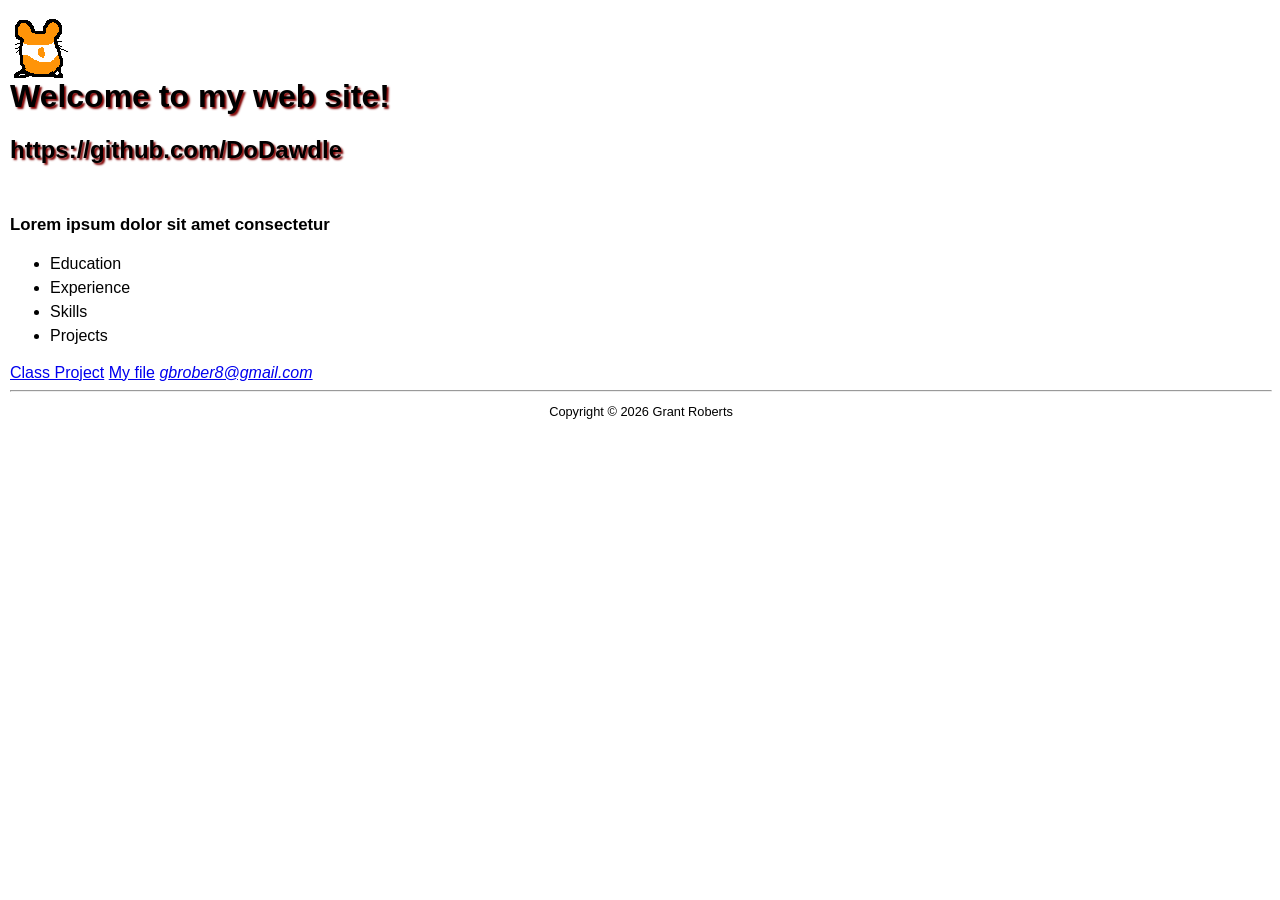
==== index.html @ 87952667 "yea" ====
<!DOCTYPE html>
<html>
<head>
   
    <title>My Website</title>
    <link rel="stylesheet" href="styles/main.css">
</head>

<body>

<header>
    <img src="ezgif-4-bbcc944a0b69.gif" alt="my picture">
    
</header>

<main>

    <h1 class="shadow">Welcome to my web site!</h1>

    <h2 class="shadow">https://github.com/DoDawdle</h2>

    <h3> Lorem ipsum dolor sit amet consectetur</h3>

    <nav>
    <ul id="list">
        <li>Education</li>
        <li>Experience</li>
        <li>Skills</li>
        <li>Projects</li>
    </ul>
</nav>
    <a href="#">Class Project</a>
<a href="files/file.pdf">My file</a>
    <a href="mailto:gbrober8@gmail.com">
    <em>gbrober8@gmail.com</em>
</a>
    <br>
<hr>


</main>
<footer>
    <p class="copyright">Copyright © 2026 Grant Roberts</p>
</footer>
</body>
</html>
---- styles/main.css ----
body {
    font-family: Arial, Helvetica, sans-serif;
    font-size: 100%;
    margin-left: 10px;
}
a:focus,
a:hover {
    font-style: italic;
    color: orangered;
}
header h1 {
    font-size: 175%;
    color: maroon;
    text-indent: 30px;
}

header h2 {
    font-size: 130%;
    color: #800000;
    text-indent: 30px;
}
header img {
    float: left;
}
.shadow {
    text-shadow: 2px 2px 2px rgb(128, 0, 0);
}
main {
    clear: left;
}
main h3 {
    margin-top: 3em;
    font-size: 105%;
}
#list {
    line-height: 1.5em;
}
footer p.copyright {
    text-align: center;
    font-size: 80%;
}
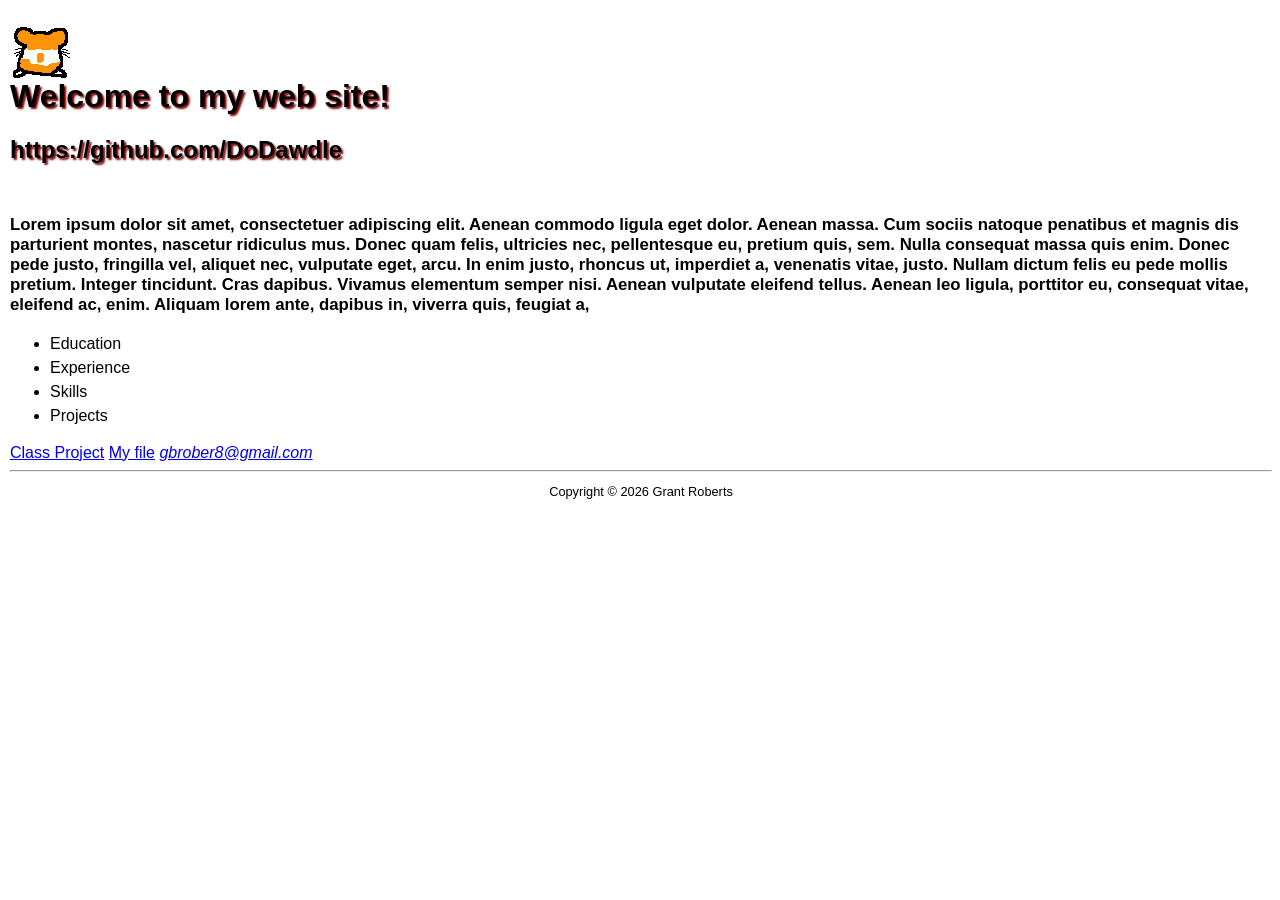
==== commit f08c4024: "yea" ====
--- a/index.html
+++ b/index.html
@@ -19,7 +19,12 @@
 
     <h2 class="shadow">https://github.com/DoDawdle</h2>
 
-    <h3> Lorem ipsum dolor sit amet consectetur</h3>
+    <h3> Lorem ipsum dolor sit amet, consectetuer adipiscing elit.
+         Aenean commodo ligula eget dolor. Aenean massa. Cum sociis natoque penatibus et magnis dis parturient montes, 
+         nascetur ridiculus mus. Donec quam felis, ultricies nec, pellentesque eu, pretium quis, sem. Nulla consequat massa quis enim.
+          Donec pede justo, fringilla vel, aliquet nec, vulputate eget, arcu. In enim justo, rhoncus ut, imperdiet a, venenatis vitae, justo. 
+          Nullam dictum felis eu pede mollis pretium. Integer tincidunt. Cras dapibus. Vivamus elementum semper nisi. Aenean vulputate eleifend tellus.
+           Aenean leo ligula, porttitor eu, consequat vitae, eleifend ac, enim. Aliquam lorem ante, dapibus in, viverra quis, feugiat a,</h3>
 
     <nav>
     <ul id="list">
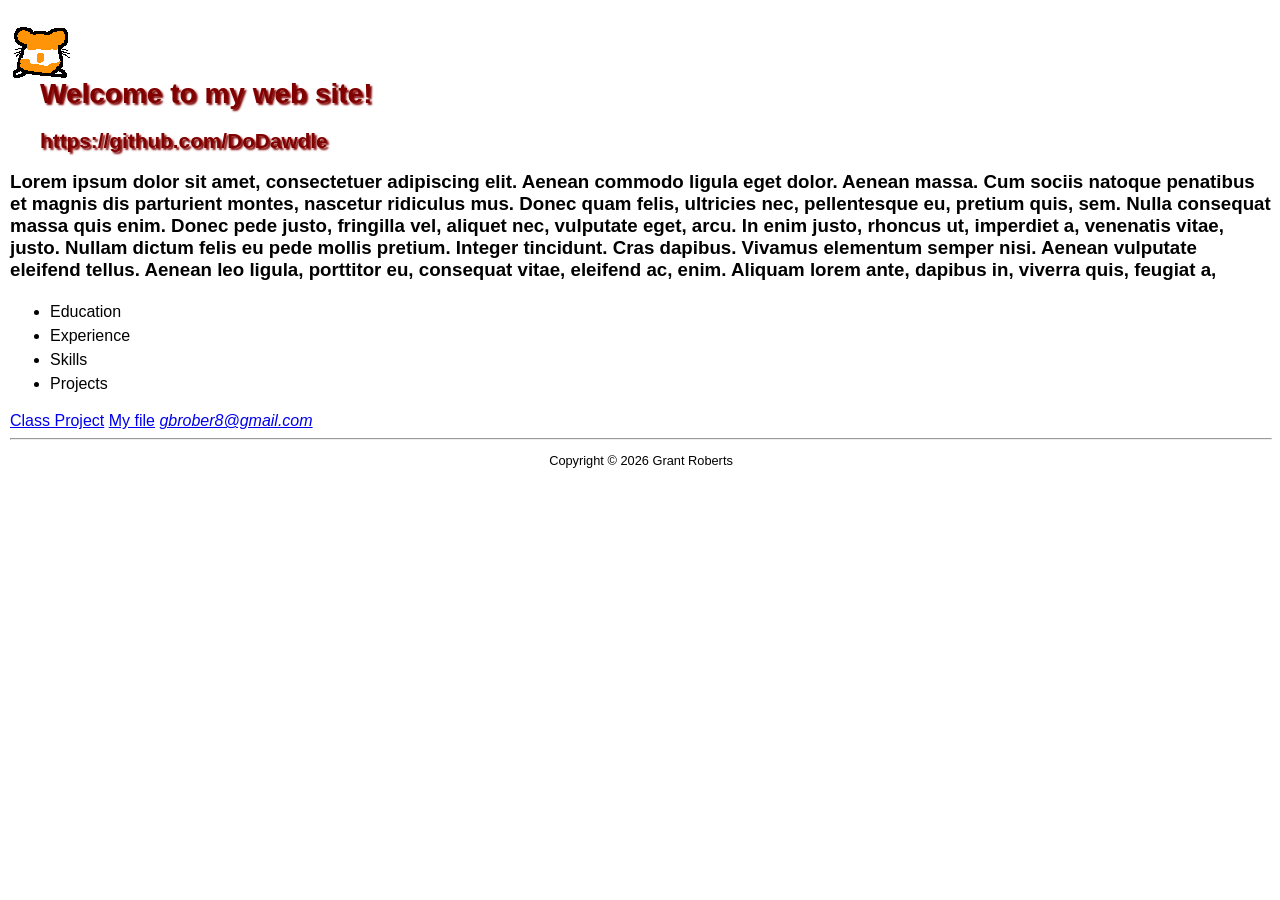
==== commit 819ccdd0: "f" ====
--- a/index.html
+++ b/index.html
@@ -11,14 +11,14 @@
 <header>
     <img src="ezgif-4-bbcc944a0b69.gif" alt="my picture">
     
-</header>
+
 
 <main>
 
     <h1 class="shadow">Welcome to my web site!</h1>
 
     <h2 class="shadow">https://github.com/DoDawdle</h2>
-
+</header>
     <h3> Lorem ipsum dolor sit amet, consectetuer adipiscing elit.
          Aenean commodo ligula eget dolor. Aenean massa. Cum sociis natoque penatibus et magnis dis parturient montes, 
          nascetur ridiculus mus. Donec quam felis, ultricies nec, pellentesque eu, pretium quis, sem. Nulla consequat massa quis enim.
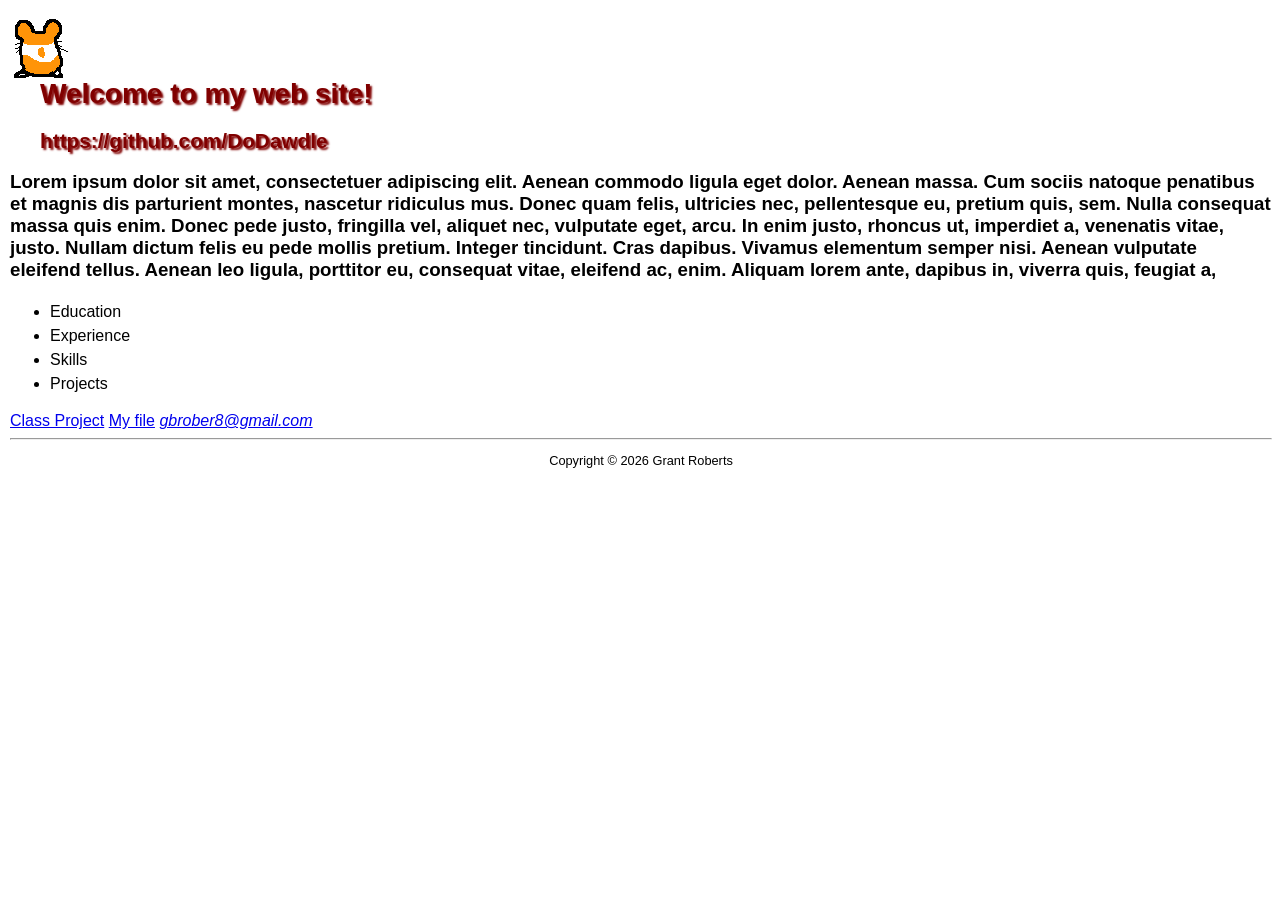
==== commit 6e718945: "f" ====
--- a/index.html
+++ b/index.html
@@ -9,7 +9,7 @@
 <body>
 
 <header>
-    <img src="ezgif-4-bbcc944a0b69.gif" alt="my picture">
+    <img src="ezgif-4-bbcc944a0b69.gif" alt="my picture" class="left">
     
 
 
--- a/styles/main.css
+++ b/styles/main.css
@@ -19,8 +19,9 @@
     color: #800000;
     text-indent: 30px;
 }
-header img {
+.left {
     float: left;
+    margin-right: 20px;
 }
 .shadow {
     text-shadow: 2px 2px 2px rgb(128, 0, 0);
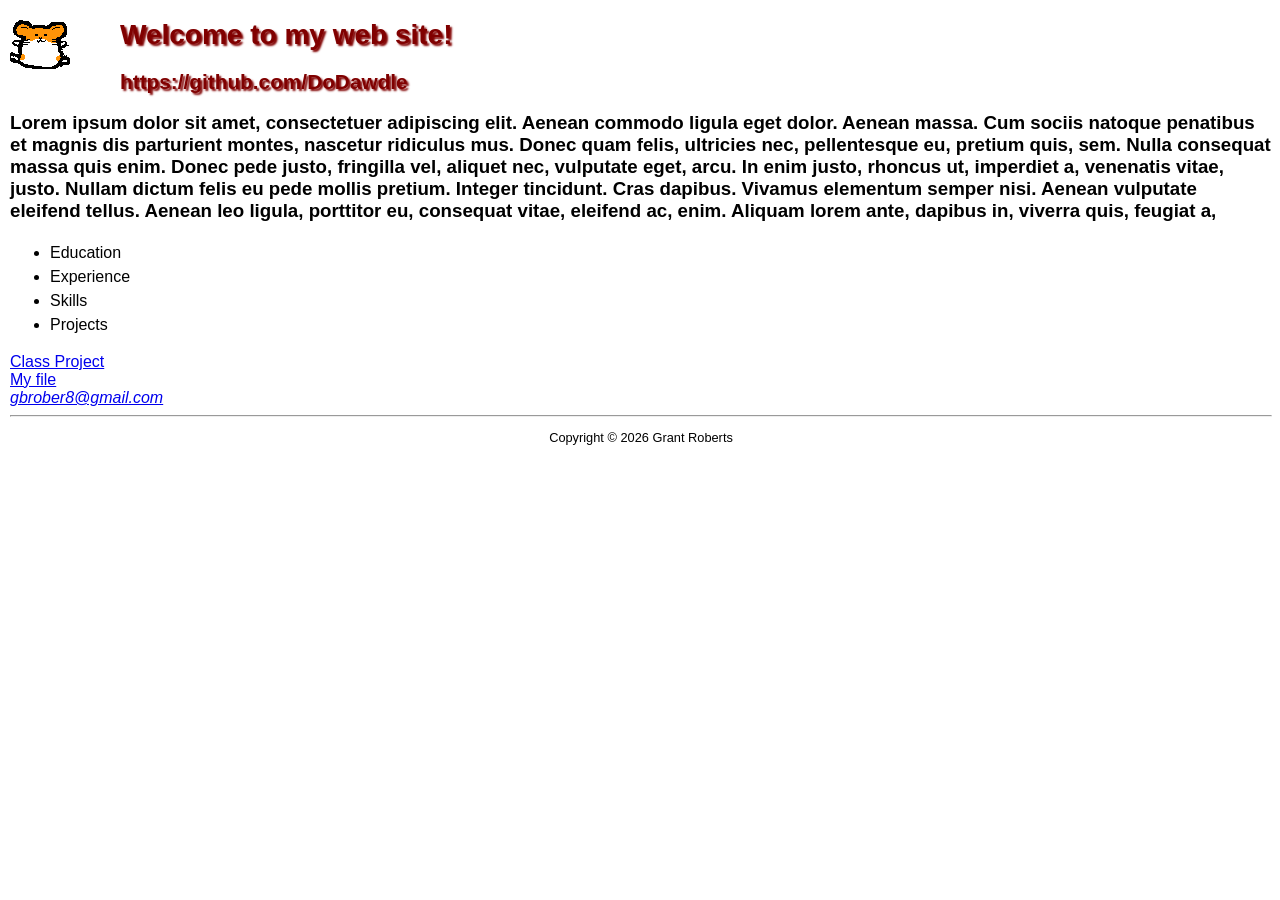
==== commit 5d6bef3f: "f" ====
--- a/index.html
+++ b/index.html
@@ -35,7 +35,9 @@
     </ul>
 </nav>
     <a href="#">Class Project</a>
+    <br>
 <a href="files/file.pdf">My file</a>
+<br>
     <a href="mailto:gbrober8@gmail.com">
     <em>gbrober8@gmail.com</em>
 </a>
--- a/styles/main.css
+++ b/styles/main.css
@@ -26,9 +26,7 @@
 .shadow {
     text-shadow: 2px 2px 2px rgb(128, 0, 0);
 }
-main {
-    clear: left;
-}
+
 main h3 {
     margin-top: 3em;
     font-size: 105%;
@@ -39,4 +37,4 @@
 footer p.copyright {
     text-align: center;
     font-size: 80%;
-}+}
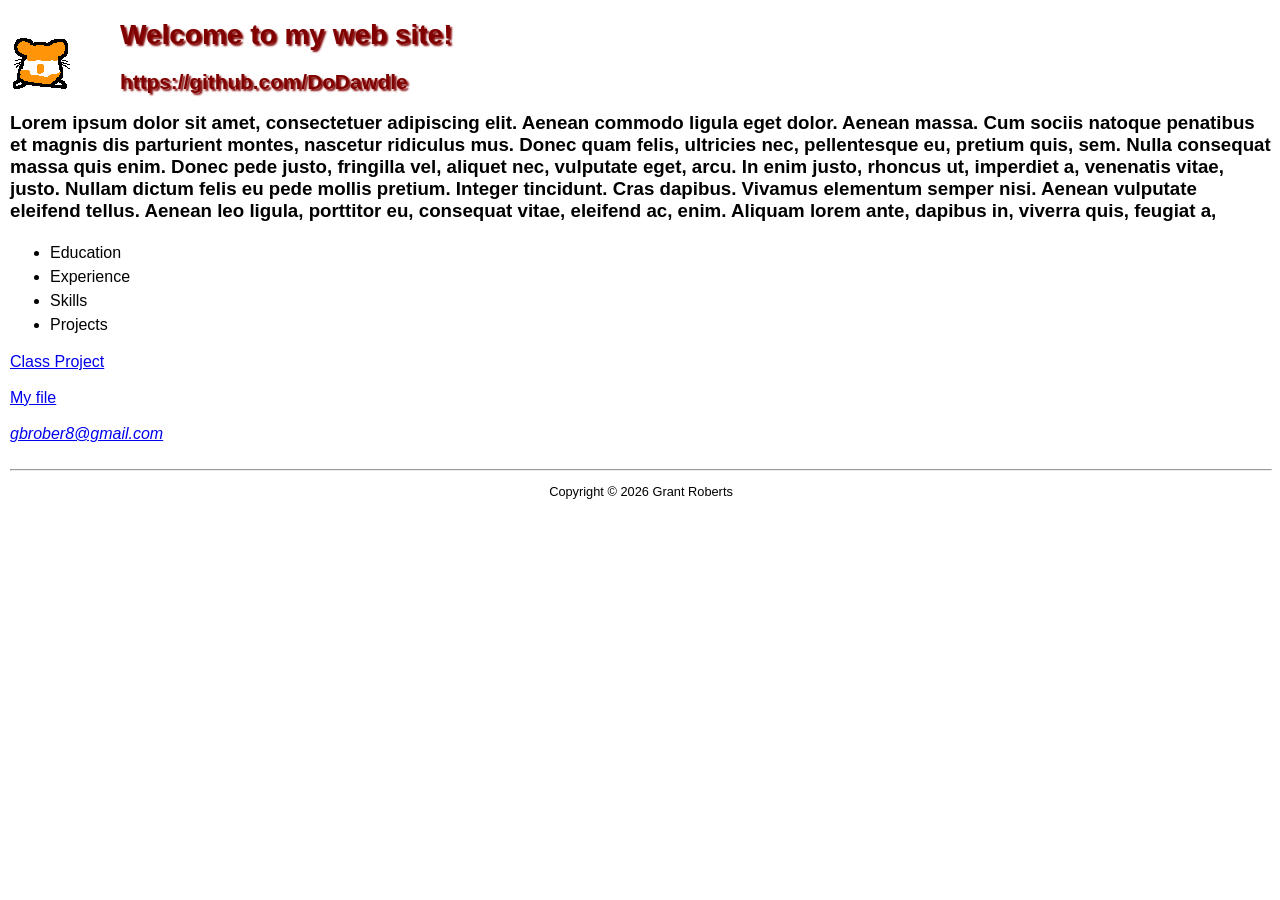
==== commit bc0d9a81: "gguh" ====
--- a/index.html
+++ b/index.html
@@ -35,13 +35,13 @@
     </ul>
 </nav>
     <a href="#">Class Project</a>
-    <br>
+    <br> <br>
 <a href="files/file.pdf">My file</a>
-<br>
+<br> <br>
     <a href="mailto:gbrober8@gmail.com">
     <em>gbrober8@gmail.com</em>
 </a>
-    <br>
+    <br> <br>
 <hr>
 
 
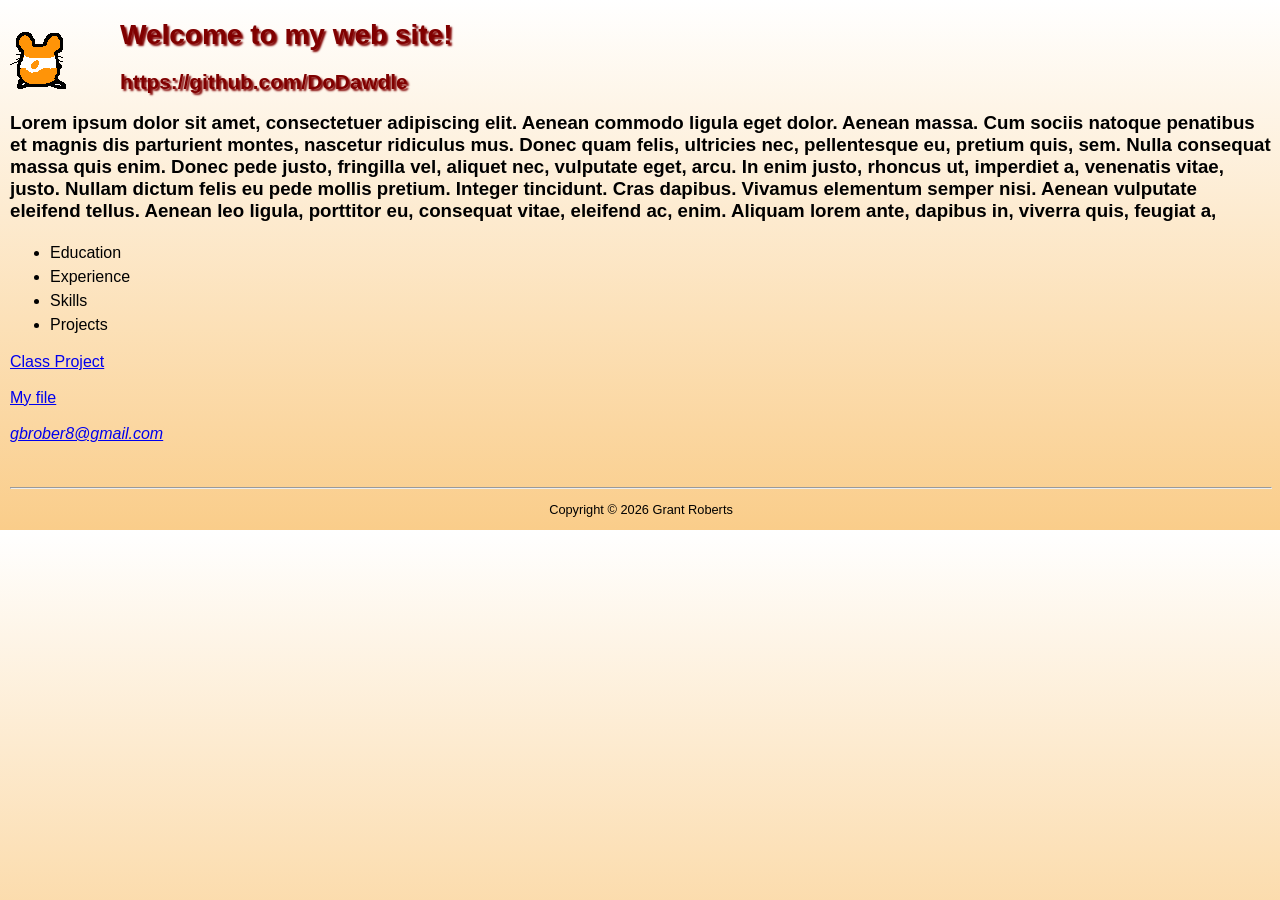
==== commit 80726466: "chang" ====
--- a/index.html
+++ b/index.html
@@ -34,6 +34,7 @@
         <li>Projects</li>
     </ul>
 </nav>
+<div class="contact"> 
     <a href="#">Class Project</a>
     <br> <br>
 <a href="files/file.pdf">My file</a>
@@ -41,6 +42,7 @@
     <a href="mailto:gbrober8@gmail.com">
     <em>gbrober8@gmail.com</em>
 </a>
+</div>
     <br> <br>
 <hr>
 
--- a/styles/main.css
+++ b/styles/main.css
@@ -34,6 +34,9 @@
 #list {
     line-height: 1.5em;
 }
+html {
+    background-image: linear-gradient(to bottom, white 0%, #facd8a 100%);
+}
 footer p.copyright {
     text-align: center;
     font-size: 80%;
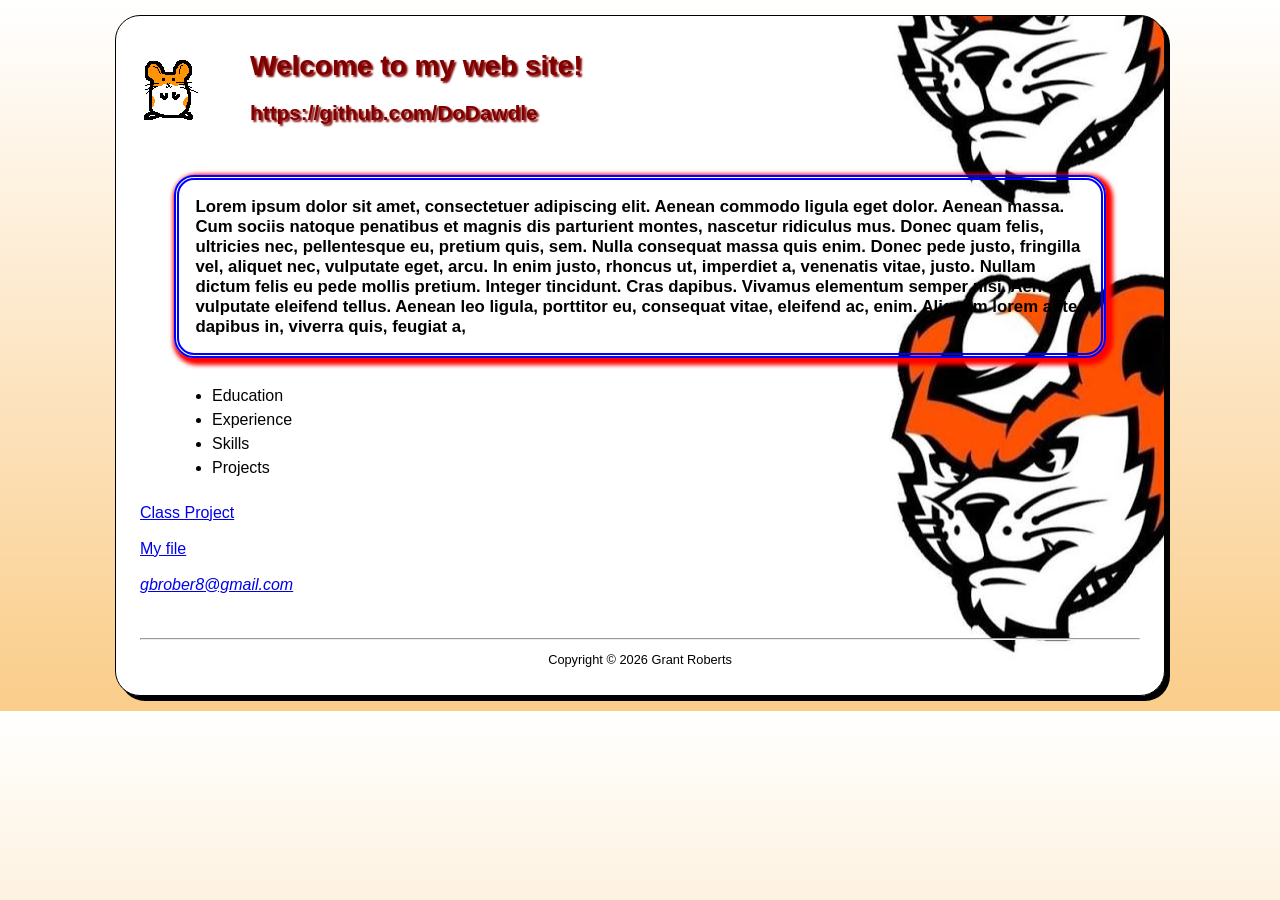
==== commit f1834d94: "fe" ====
--- a/index.html
+++ b/index.html
@@ -11,14 +11,14 @@
 <header>
     <img src="ezgif-4-bbcc944a0b69.gif" alt="my picture" class="left">
     
+<h1 class="shadow">Welcome to my web site!</h1>
 
+    <h2 class="shadow">https://github.com/DoDawdle</h2>
+</header>
 
 <main>
 
-    <h1 class="shadow">Welcome to my web site!</h1>
-
-    <h2 class="shadow">https://github.com/DoDawdle</h2>
-</header>
+    
     <h3> Lorem ipsum dolor sit amet, consectetuer adipiscing elit.
          Aenean commodo ligula eget dolor. Aenean massa. Cum sociis natoque penatibus et magnis dis parturient montes, 
          nascetur ridiculus mus. Donec quam felis, ultricies nec, pellentesque eu, pretium quis, sem. Nulla consequat massa quis enim.
--- a/styles/main.css
+++ b/styles/main.css
@@ -1,7 +1,18 @@
 body {
     font-family: Arial, Helvetica, sans-serif;
     font-size: 100%;
-    margin-left: 10px;
+    width: 1000px;
+    background-color: white;
+    margin: 15px auto;
+    padding: 15px 1.5em;
+    border: 1px solid black;
+    border-radius: 25px;
+    box-shadow: 5px 5px 0 0;
+
+    background-image:url("../Sammy.jpg");
+    background-position: right;
+    background-repeat: repeat-y;
+    background-attachment: fixed;
 }
 a:focus,
 a:hover {
@@ -28,8 +39,13 @@
 }
 
 main h3 {
-    margin-top: 3em;
+    
     font-size: 105%;
+    margin: 3em 2em 1.5em;
+    border: 5px double blue;
+    border-radius: 20px;
+    box-shadow: 3px 3px 4px 4px red;
+    padding: 1em;
 }
 #list {
     line-height: 1.5em;
@@ -41,3 +57,8 @@
     text-align: center;
     font-size: 80%;
 }
+main nav {
+    margin: 1.5em 2em 1.5em;
+
+
+}
